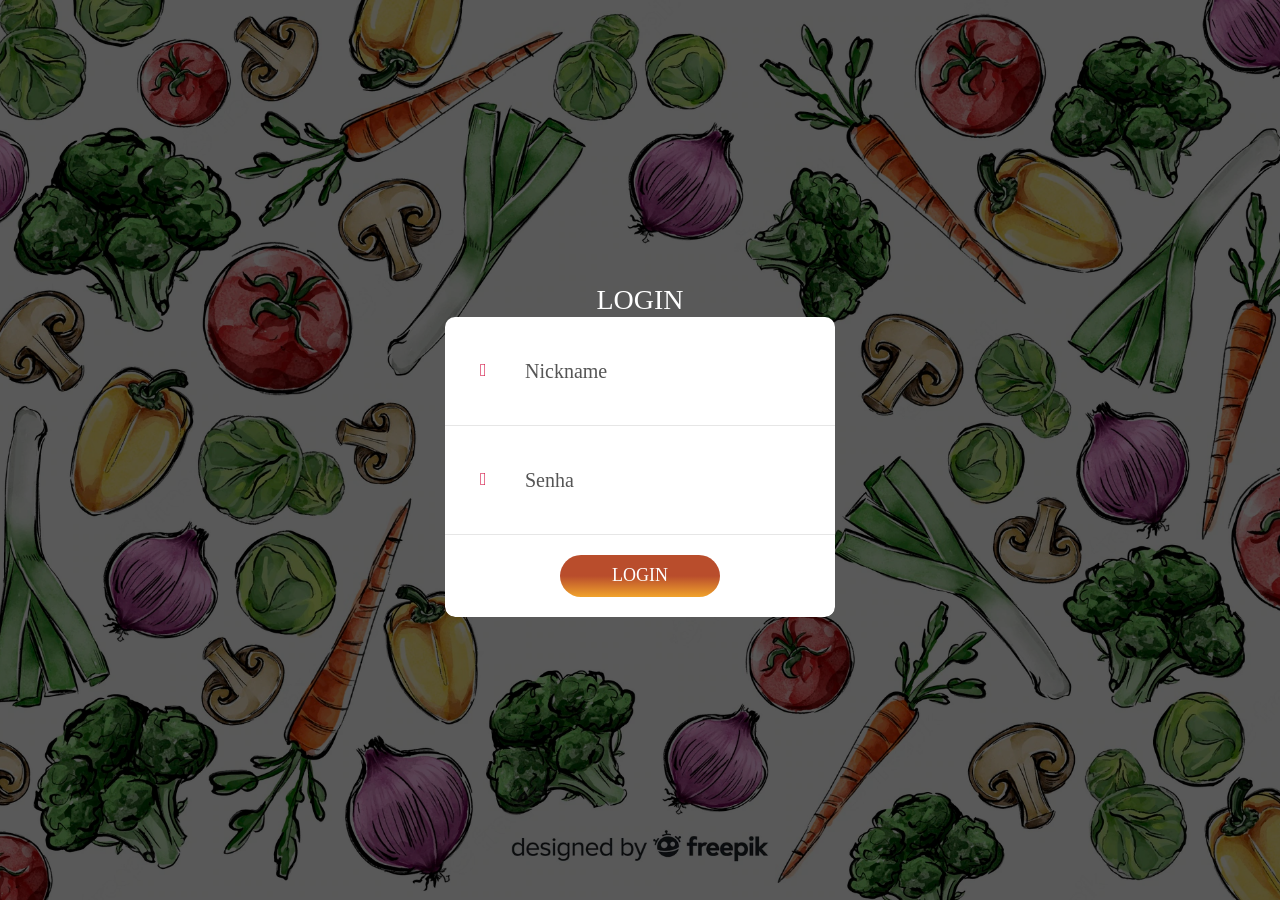
==== trabalhoNOVO/SiteReceitas-main/traBianca/trab/login.html @ 9e314a97 "Add files via upload" ====
<!DOCTYPE html>
<html lang="en">
<head>
	<title>LOGIN</title>
	<meta charset="UTF-8">
	<meta name="viewport" content="width=device-width, initial-scale=1">
<!--===============================================================================================-->	
	<link rel="icon" type="image/png" href="images/icons/favicon.ico"/>
<!--===============================================================================================-->
	<link href="https://cdn.jsdelivr.net/npm/bootstrap@5.2.0/dist/css/bootstrap.min.css" rel="stylesheet" integrity="sha384-gH2yIJqKdNHPEq0n4Mqa/HGKIhSkIHeL5AyhkYV8i59U5AR6csBvApHHNl/vI1Bx" crossorigin="anonymous">
<!--===============================================================================================-->
	<link rel="stylesheet" type="text/css" href="css/util.css">
	<link rel="stylesheet" type="text/css" href="css/main.css">
<!--===============================================================================================-->
</head>
<body>
	
	<div class="limiter">
		<div class="container-login100" style="background-image: url('images/bg-09.webp');">
			<div class="wrap-login100 p-t-30 p-b-50">
				<span class="login100-form-title p-b-41">
					LOGIN
				</span>
				<form class="login100-form validate-form p-b-33 p-t-5" method="POST" action="php/verifica_login.php">

					<div class="wrap-input100 validate-input" data-validate = "Nickname">
						<input class="input100" type="text" name="nickname" placeholder="Nickname">
						<span class="focus-input100" data-placeholder="&#xe82a;"></span>
					</div>

					<div class="wrap-input100 validate-input" data-validate="Senha">
						<input class="input100" type="password" name="senha" placeholder="Senha">
						<span class="focus-input100" data-placeholder="&#xe80f;"></span>
					</div>

					<div class="button-submit">
						<button class="login100-form-btn">
							Login
						</button>
					</div>

				</form>
			</div>
		</div>
	</div>
	

	<div id="dropDownSelect1"></div>
	<script src="js/main.js"></script>

</body>
</html>
---- trabalhoNOVO/SiteReceitas-main/traBianca/trab/css/main.css ----
/*//////////////////////////////////////////////////////////////////
[ FONT ]*/

@font-face {
  font-family: Ubuntu-Regular;
  src: url('../fonts/ubuntu/Ubuntu-Regular.ttf'); 
}

@font-face {
  font-family: Ubuntu-Bold;
  src: url('../fonts/ubuntu/Ubuntu-Bold.ttf'); 
}

.navbar{
  background: transparent;
    background: -webkit-linear-gradient(top, transparent);
    background: -o-linear-gradient(top, transparent);
    background: -moz-linear-gradient(top, transparent);
    background: linear-gradient(top, transparent);
  
    opacity: 95%;

    color: #b94d2c;
    }
    
    .offcanvas{
    
      background: #b94d2c;
      background: -webkit-linear-gradient(top, #b94d2c, #b94d2c, #f1a32c);
      background: -o-linear-gradient(top, #b94d2c, #b94d2c, #f1a32c);
      background: -moz-linear-gradient(top, #b94d2c, #b94d2c, #f1a32c);
      background: linear-gradient(top, #b94d2c, #b94d2c, #f1a32c);
    
    }


/*//////////////////////////////////////////////////////////////////
[ RESTYLE TAG ]*/

* {
	margin: 0px; 
	padding: 0px; 
	box-sizing: border-box;
}

body, html {
	height: 100%;
	font-family: Ubuntu-Regular, sans-serif;
}

/*---------------------------------------------*/
a {
	font-family: Ubuntu-Regular;
	font-size: 14px;
	line-height: 1.7;
	color: #666666;
	margin: 0px;
	transition: all 0.4s;
	-webkit-transition: all 0.4s;
  -o-transition: all 0.4s;
  -moz-transition: all 0.4s;
}

a:focus {
	outline: none !important;
}

a:hover {
	text-decoration: none;
  color: #fff;
}

/*---------------------------------------------*/
h1,h2,h3,h4,h5,h6 {
	margin: 0px;
}

p {
	font-family: Ubuntu-Regular;
	font-size: 14px;
	line-height: 1.7;
	color: #666666;
	margin: 0px;
}

ul, li {
	margin: 0px;
	list-style-type: none;
}


/*---------------------------------------------*/
input {
	outline: none;
	border: none;
}

textarea {
  outline: none;
  border: none;
}

textarea:focus, input:focus {
  border-color: transparent !important;
}

input:focus::-webkit-input-placeholder { color:transparent; }
input:focus:-moz-placeholder { color:transparent; }
input:focus::-moz-placeholder { color:transparent; }
input:focus:-ms-input-placeholder { color:transparent; }

textarea:focus::-webkit-input-placeholder { color:transparent; }
textarea:focus:-moz-placeholder { color:transparent; }
textarea:focus::-moz-placeholder { color:transparent; }
textarea:focus:-ms-input-placeholder { color:transparent; }

input::-webkit-input-placeholder { color: #555555;}
input:-moz-placeholder { color: #555555;}
input::-moz-placeholder { color: #555555;}
input:-ms-input-placeholder { color: #555555;}

textarea::-webkit-input-placeholder { color: #555555;}
textarea:-moz-placeholder { color: #555555;}
textarea::-moz-placeholder { color: #555555;}
textarea:-ms-input-placeholder { color: #555555;}

label {
  margin: 0;
  display: block;
}

/*---------------------------------------------*/
button {
	outline: none !important;
	border: none;
	background: transparent;
}

button:hover {
	cursor: pointer;
}

iframe {
	border: none !important;
}


/*//////////////////////////////////////////////////////////////////
[ Utility ]*/
.txt1 {
  font-family: Poppins-Regular;
  font-size: 13px;
  color: #e5e5e5;
  line-height: 1.5;
}


/*//////////////////////////////////////////////////////////////////
[ login ]*/

.limiter {
  width: 100%;
  margin: 0 auto;
}

.container-login100 {
  width: 100%;  
  min-height: 100vh;
  display: -webkit-box;
  display: -webkit-flex;
  display: -moz-box;
  display: -ms-flexbox;
  display: flex;
  flex-wrap: wrap;
  justify-content: center;
  align-items: center;
  padding: 15px;

  background-repeat: no-repeat;
  background-position: center;
  background-size: cover;
  position: relative;
  z-index: 1;  
}

.container-login100::before {
  content: "";
  display: block;
  position: absolute;
  z-index: -1;
  width: 100%;
  height: 100%;
  top: 0;
  left: 0;
  background-color: rgba(0,0,0,0.65);
}

.wrap-login100 {
  width: 390px;
  border-radius: 10px;
  overflow: hidden;

  background: transparent;
}


/*------------------------------------------------------------------
[ Form ]*/

.login100-form {
  width: 100%;
  border-radius: 10px;
  background-color: #fff;
}

.login100-form-logo {
  font-size: 60px; 
  color: #333333;

  display: -webkit-box;
  display: -webkit-flex;
  display: -moz-box;
  display: -ms-flexbox;
  display: flex;
  justify-content: center;
  align-items: center;
  width: 120px;
  height: 120px;
  border-radius: 50%;
  background-color: #fff;
  margin: 0 auto;
}

.login100-form-title {
  font-family: Ubuntu-Bold;
  font-size: 28px;
  color: #fff;
  line-height: 1.2;
  text-align: center;
  text-transform: uppercase;

  display: block;
}


/*------------------------------------------------------------------
[ Input ]*/

.wrap-input100 {
  width: 100%;
  position: relative;
  border-bottom: 1px solid #e6e6e6;
  padding: 29px 0;
}

.input100 {
  font-family: Ubuntu-Regular;
  font-size: 20px;
  color: #555555;
  line-height: 1.2;

  display: block;
  width: 100%;
  height: 50px;
  background: transparent;
  padding: 0 10px 0 80px;
  -webkit-transition: all 0.4s;
  -o-transition: all 0.4s;
  -moz-transition: all 0.4s;
  transition: all 0.4s;
}

/*---------------------------------------------*/ 
.focus-input100 {
  position: absolute;
  display: block;
  width: 100%;
  height: 100%;
  top: 0;
  left: 0;
  pointer-events: none;
}

.focus-input100::before {
  content: "";
  display: block;
  position: absolute;
  bottom: -1px;
  left: 0;
  width: 0;
  height: 1px;

  -webkit-transition: all 0.4s;
  -o-transition: all 0.4s;
  -moz-transition: all 0.4s;
  transition: all 0.4s;

  background: #d41847;
  background: -webkit-linear-gradient(left, #d60c49, #ff5e00, #fd9d0d);
  background: -o-linear-gradient(left, #d60c49, #ff5e00, #fd9d0d);
  background: -moz-linear-gradient(left, #d60c49, #ff5e00, #fd9d0d);
  background: linear-gradient(left, #d60c49, #ff5e00, #fd9d0d);
}

.focus-input100::after {
  font-family: Linearicons-Free;
  font-size: 18px;
  color: #d41847;

  content: attr(data-placeholder);
  display: block;
  width: 100%;
  position: absolute;
  top: 40px;
  left: 35px;
 

  -webkit-transition: all 0.4s;
  -o-transition: all 0.4s;
  -moz-transition: all 0.4s;
  transition: all 0.4s;
}

.input100:focus {
  padding-left: 60px;
}

.input100:focus + .focus-input100::after {
  left: 23px;
  color: #d41847;
}

.input100:focus + .focus-input100::before {
  width: 100%;
}

.has-val.input100 + .focus-input100::after {
  left: 23px;
  color: #d41847;
}

.has-val.input100 + .focus-input100::before {
  width: 100%;
}

.has-val.input100 {
  padding-left: 60px;
}


/*------------------------------------------------------------------
[ Button ]*/

.button-submit {
  padding-top: 20px;
  padding-bottom: 20px;
  width: 100%;
  display: -webkit-box;
  display: -webkit-flex;
  display: -moz-box;
  display: -ms-flexbox;
  display: flex;
  flex-wrap: wrap;
  justify-content: center;
}

.login100-form-btn {
  font-family: Ubuntu-Bold;
  font-size: 18px;
  color: #fff;
  line-height: 1.2;
  text-transform: uppercase;

  display: -webkit-box;
  display: -webkit-flex;
  display: -moz-box;
  display: -ms-flexbox;
  display: flex;
  justify-content: center;
  align-items: center;
  padding-top: 10px;
  padding-bottom: 10px;
  min-width: 160px;
  height: 5%;
  border-radius: 21px;

  background: #b94d2c;
  background: -webkit-linear-gradient(top, #b94d2c, #b94d2c, #f1a32c);
  background: -o-linear-gradient(top, #b94d2c, #b94d2c, #f1a32c);
  background: -moz-linear-gradient(top, #b94d2c, #b94d2c, #f1a32c);
  background: linear-gradient(top, #b94d2c, #b94d2c, #f1a32c);
  position: relative;
  z-index: 1;

  -webkit-transition: all 0.4s;
  -o-transition: all 0.4s;
  -moz-transition: all 0.4s;
  transition: all 0.4s;
}

.login100-form-btn::before {
  content: "";
  display: block;
  position: absolute;
  z-index: -1;
  width: 100%;
  height: 100%;
  border-radius: 21px;
  top: 0;
  left: 0;
  opacity: 0;

  background: #0d510f;
  background: -webkit-linear-gradient(top, #0d510f, #427e44, #84b986);
  background: -o-linear-gradient(top, #0d510f, #427e44, #84b986);
  background: -moz-linear-gradient(top, #0d510f, #427e44, #84b986);
  background: linear-gradient(top, #0d510f, #427e44, #84b986);

  -webkit-transition: all 0.4s;
  -o-transition: all 0.4s;
  -moz-transition: all 0.4s;
  transition: all 0.4s;
}


.login100-form-btn:hover {
  background-color: transparent;
}

.login100-form-btn:hover:before {
  opacity: 1;
}



/*------------------------------------------------------------------
[ Alert validate ]*/

.validate-input {
  position: relative;
}

.alert-validate::before {
  content: attr(data-validate);
  position: absolute;
  max-width: 70%;
  background-color: #fff;
  border: 1px solid #d41847;
  border-radius: 2px;
  padding: 4px 25px 4px 10px;
  top: 50%;
  -webkit-transform: translateY(-50%);
  -moz-transform: translateY(-50%);
  -ms-transform: translateY(-50%);
  -o-transform: translateY(-50%);
  transform: translateY(-50%);
  right: 10px;
  pointer-events: none;

  font-family: Ubuntu-Bold;
  color: #d41847;
  font-size: 13px;
  line-height: 1.4;
  text-align: left;

  visibility: hidden;
  opacity: 0;

  -webkit-transition: opacity 0.4s;
  -o-transition: opacity 0.4s;
  -moz-transition: opacity 0.4s;
  transition: opacity 0.4s;
}

.alert-validate::after {
  content: "\f12a";
  font-family: FontAwesome;
  font-size: 16px;
  color: #d41847;

  display: block;
  position: absolute;
  top: 50%;
  -webkit-transform: translateY(-50%);
  -moz-transform: translateY(-50%);
  -ms-transform: translateY(-50%);
  -o-transform: translateY(-50%);
  transform: translateY(-50%);
  right: 15px;
}

.alert-validate:hover:before {
  visibility: visible;
  opacity: 1;
}

@media (max-width: 992px) {
  .alert-validate::before {
    visibility: visible;
    opacity: 1;
  }
}
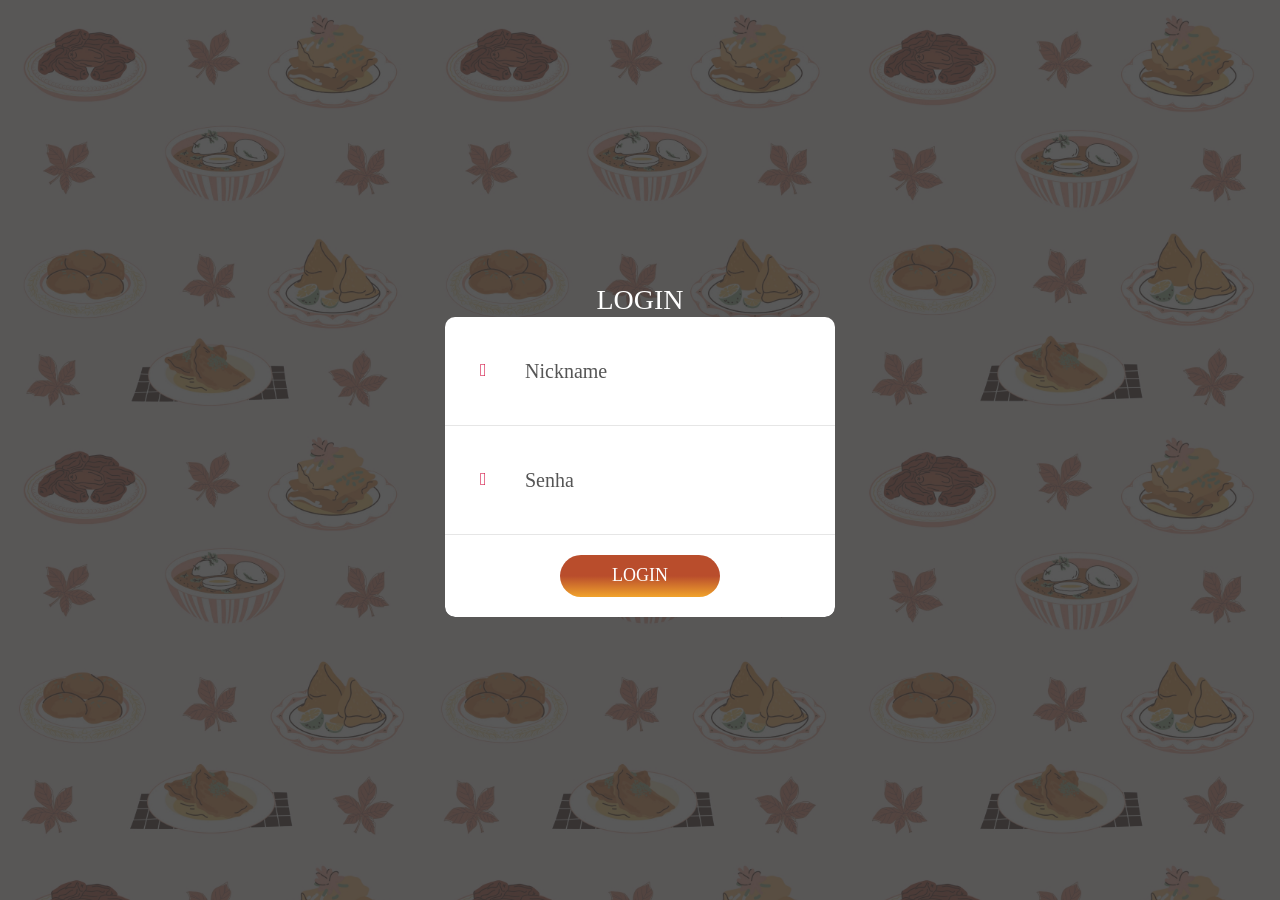
==== commit eedee1ca: "Update login.html" ====
--- a/trabalhoNOVO/SiteReceitas-main/traBianca/trab/login.html
+++ b/trabalhoNOVO/SiteReceitas-main/traBianca/trab/login.html
@@ -14,9 +14,9 @@
 <!--===============================================================================================-->
 </head>
 <body>
-	
+
 	<div class="limiter">
-		<div class="container-login100" style="background-image: url('images/bg-09.webp');">
+		<div class="container-login100" style="background-image: url('images/bg-02.jpg');">
 			<div class="wrap-login100 p-t-30 p-b-50">
 				<span class="login100-form-title p-b-41">
 					LOGIN
@@ -49,4 +49,4 @@
 	<script src="js/main.js"></script>
 
 </body>
-</html>+</html>
